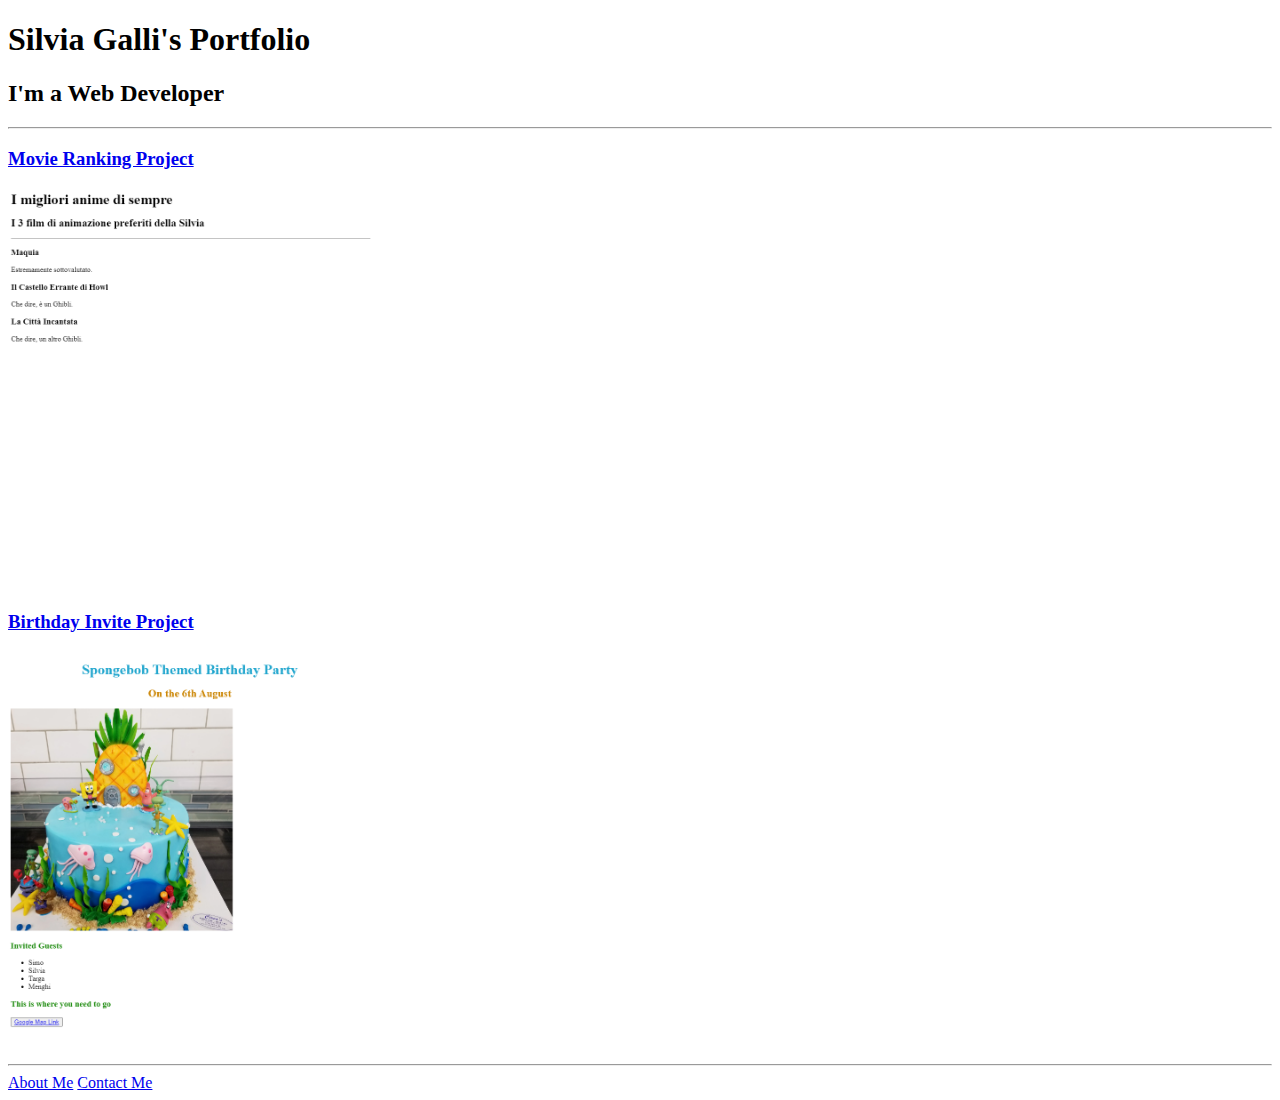
==== index.html @ eab6ad4c "Add files via upload" ====
<!DOCTYPE html>
 <html lang="en">
 <head>
    <meta charset="UTF-8">
    <meta name="viewport" content="width=device-width, initial-scale=1.0">
    <title>Silvia Galli's Portfolio</title>
 </head>
 <body>
    <h1>Silvia Galli's Portfolio</h1>
    <h2>I'm a Web Developer</h2>
    <hr />
    <p> 
        <h3><a href="./public/movie-ranking.html">Movie Ranking Project</a></h3>
    </p>
    <img src="./assets/images/Movie-ranking.png" alt="List of my favorite anime" height="400">
    <p>
        <h3><a href="./public/birthday-invite.html">Birthday Invite Project</a></h3>
    </p>
    <img src="./assets/images/Birthday-invite.png" alt="birthday party invite" height="400">
    <hr />
    <a href="./public/about.html">About Me</a>
    <a href="./public/contact.html">Contact Me</a>
 </body>
 </html>
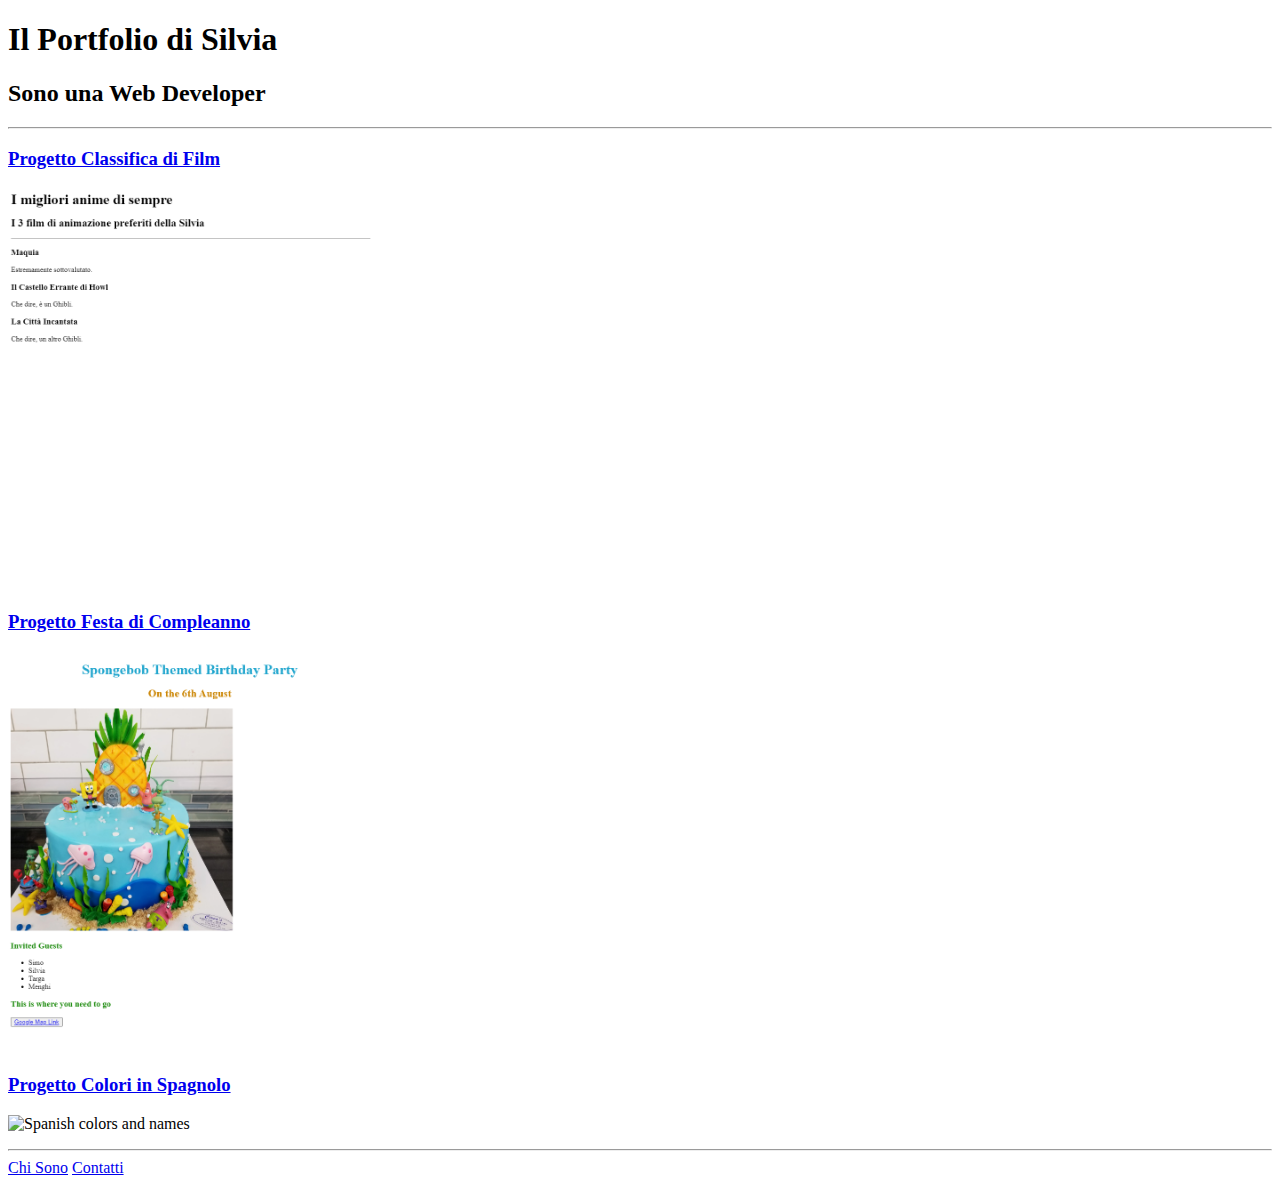
==== commit b35baabc: "Add files via upload" ====
--- a/index.html
+++ b/index.html
@@ -1,24 +1,34 @@
  <!DOCTYPE html>
  <html lang="en">
+    <link rel="stylesheet" href="style.css">
  <head>
     <meta charset="UTF-8">
     <meta name="viewport" content="width=device-width, initial-scale=1.0">
-    <title>Silvia Galli's Portfolio</title>
+    <title>Il mio Portfolio</title>
+    <link rel="preconnect" href="https://fonts.googleapis.com">
+    <link rel="preconnect" href="https://fonts.gstatic.com" crossorigin>
+    <link href="https://fonts.googleapis.com/css2?family=Poiret+One&family=Solway:wght@300;400;500;700;800&family=Sora:wght@100..800&display=swap" rel="stylesheet">
  </head>
  <body>
-    <h1>Silvia Galli's Portfolio</h1>
-    <h2>I'm a Web Developer</h2>
+    <h1>Il Portfolio di Silvia</h1>
+    <h2>Sono una Web Developer</h2>
     <hr />
     <p> 
-        <h3><a href="./public/movie-ranking.html">Movie Ranking Project</a></h3>
+        <h3 class="green-bg"><a href="./public/movie-ranking.html">Progetto Classifica di Film</a></h3>
     </p>
-    <img src="./assets/images/Movie-ranking.png" alt="List of my favorite anime" height="400">
+        <img src="./assets/images/Movie-ranking.png" alt="List of my favorite anime" height="400">
     <p>
-        <h3><a href="./public/birthday-invite.html">Birthday Invite Project</a></h3>
+        <h3 class="pink-bg"><a href="./public/birthday-invite.html">Progetto Festa di Compleanno</a></h3>
     </p>
-    <img src="./assets/images/Birthday-invite.png" alt="birthday party invite" height="400">
+        <img src="./assets/images/Birthday-invite.png" alt="birthday party invite" height="400">
+        <h3 class="green-bg"><a href="./public/spanish-colors.html">Progetto Colori in Spagnolo</a></h3>
+    </p>
+        <img src="./assets/images/learn-spanish.png" alt="Spanish colors and names" height="400">
+    <p>
     <hr />
-    <a href="./public/about.html">About Me</a>
-    <a href="./public/contact.html">Contact Me</a>
+    <footer>
+        <a href="./public/about.html" class="footer-text">Chi Sono</a>
+        <a href="./public/contact.html"class="footer-text">Contatti</a>
+    </footer>
  </body>
  </html>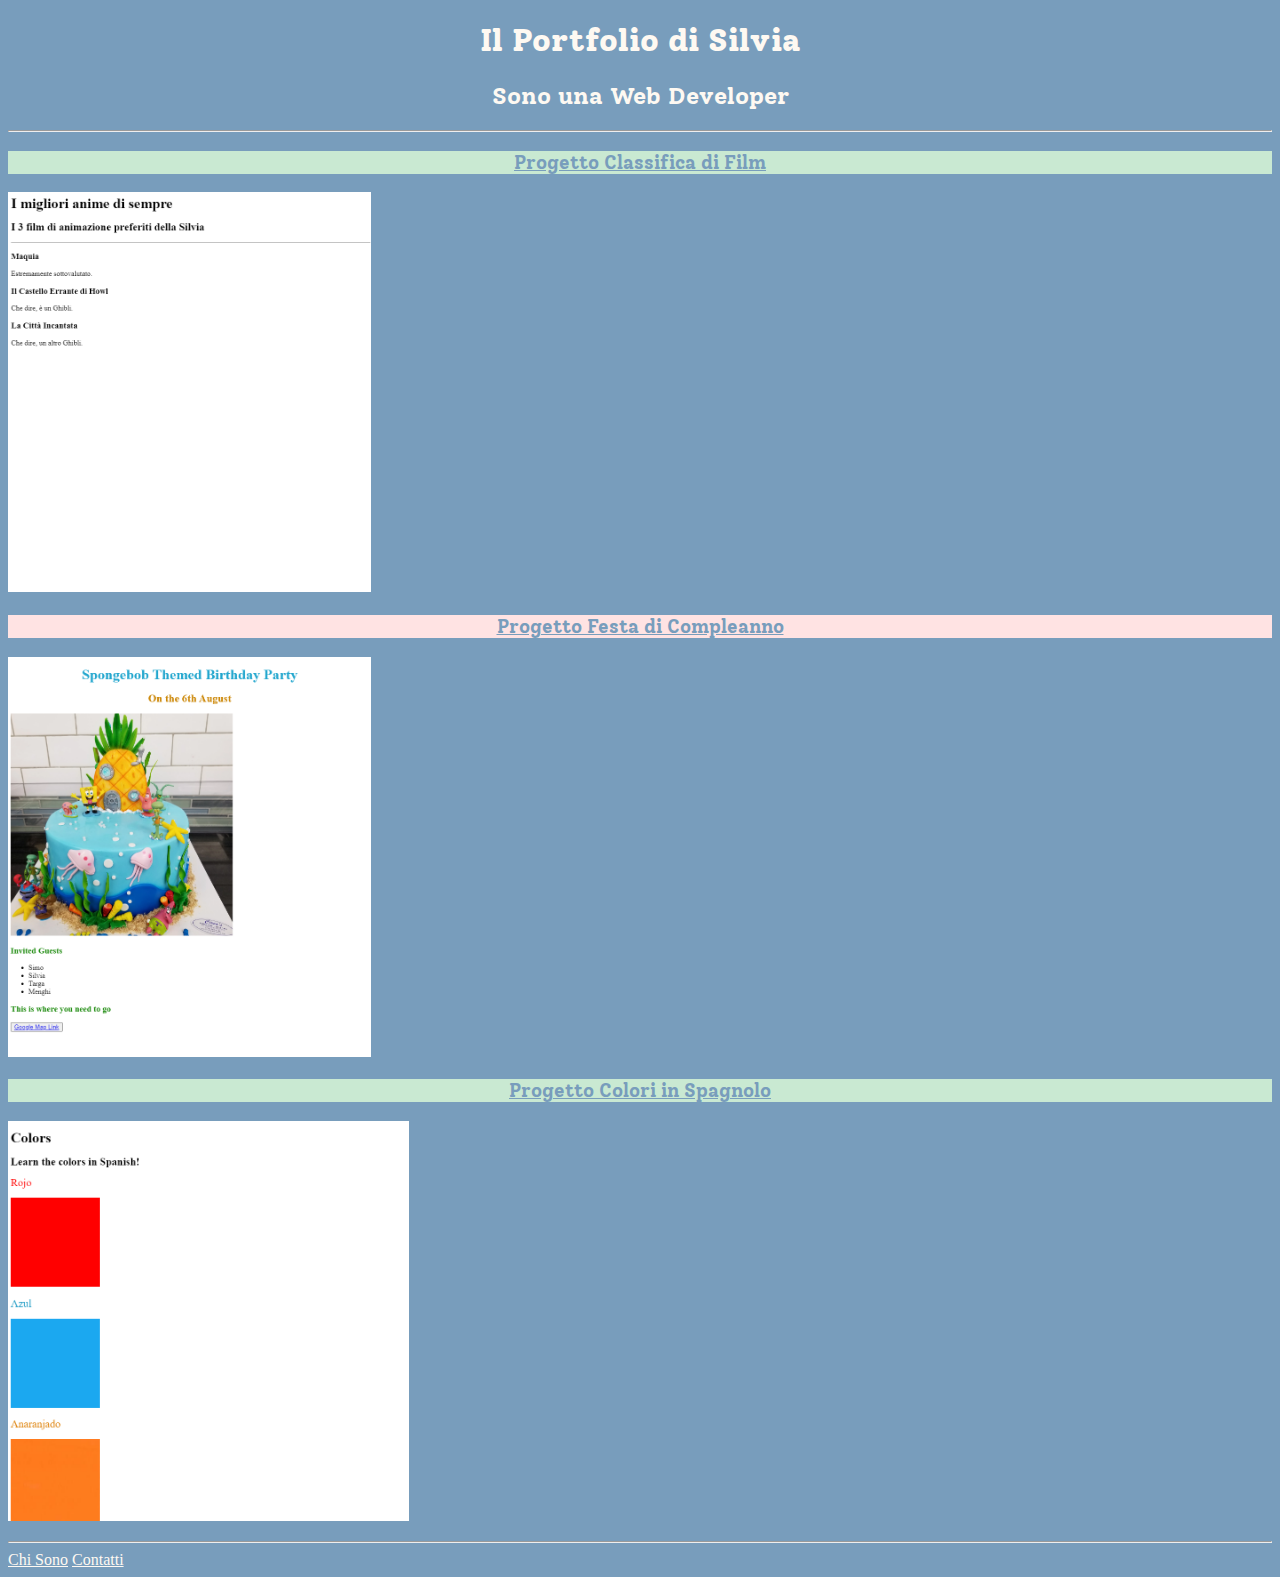
==== commit ccd56039: "Add files via upload" ====
--- a/index.html
+++ b/index.html
@@ -1,6 +1,6 @@
  <!DOCTYPE html>
- <html lang="en">
-    <link rel="stylesheet" href="style.css">
+ <html lang="it">
+    <link rel="stylesheet" href="./style.css">
  <head>
     <meta charset="UTF-8">
     <meta name="viewport" content="width=device-width, initial-scale=1.0">
--- a/style.css
+++ b/style.css
@@ -0,0 +1,42 @@
+html{
+    background-color:#789DBC;
+}
+
+h1{
+    color:#FEF9F2;
+    text-align: center;
+    font-family: "Solway", serif;
+    font-weight: 1000;
+    font-style: normal;
+}
+
+h2{
+    color:#FEF9F2;
+    text-align: center;
+    font-family: "Solway", serif;
+    font-weight: 1rem;
+    font-style: normal;
+  }
+
+h3{
+    text-align: center;
+    font-family: "Solway", serif;
+    font-weight: 2rem;
+    font-style: normal;
+  }
+
+a{
+    color:#789DBC;
+}
+
+.green-bg {
+    background-color:#C9E9D2;
+}
+
+.pink-bg {
+    background-color:#FFE3E3;
+}
+
+.footer-text{
+    color:#FEF9F2
+}
